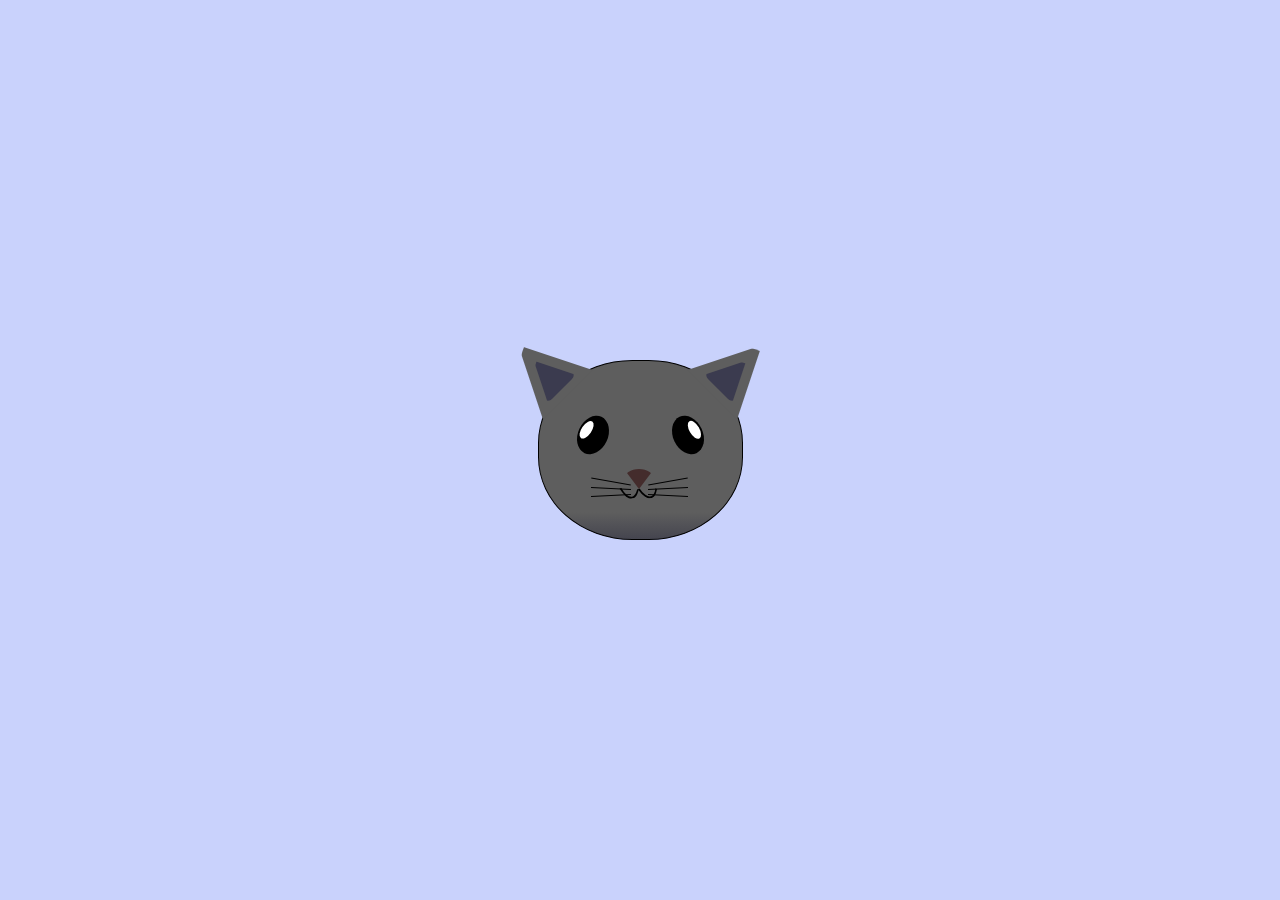
==== cat.html @ ee512628 "Um so yeah" ====
<!DOCTYPE html>
<html lang="en">
<head>
    <meta charset="UTF-8">
    <title>fCC Cat Painting</title>
    <link rel="stylesheet" href="./styles.css">
</head>
<body>
    <main>
      <div class="cat-head">
        <div class="cat-ears">
          <div class="cat-left-ear">
            <div class="cat-left-inner-ear"></div>
          </div>
          <div class="cat-right-ear">
            <div class="cat-right-inner-ear"></div>
          </div>
        </div>

        <div class="cat-eyes">
          <div class="cat-left-eye">
            <div class="cat-left-inner-eye"></div>
          </div>
          <div class="cat-right-eye">
            <div class="cat-right-inner-eye"></div>
          </div>
        </div>
        
        <div class="cat-nose"></div>

        <div class="cat-mouth">
          <div class="cat-mouth-line-left"></div>
          <div class="cat-mouth-line-right"></div>
        </div>

        <div class="cat-whiskers">
          <div class="cat-whiskers-left">
            <div class="cat-whisker-left-top"></div>
            <div class="cat-whisker-left-middle"></div>
            <div class="cat-whisker-left-bottom"></div>
          </div>
          <div class="cat-whiskers-right">
            <div class="cat-whisker-right-top"></div>
            <div class="cat-whisker-right-middle"></div>
            <div class="cat-whisker-right-bottom"></div>
          </div>
        </div>

      </div>
    </main>
</body>
</html>
---- styles.css ----
* {
  box-sizing: border-box;
}

body {
  background-color: #c9d2fc;
}

.cat-head {
  position: absolute;
  right: 0;
  left: 0;
  top: 0;
  bottom: 0;
  margin: auto;
  background: linear-gradient(#5e5e5e 85%, #45454f 100%);
  width: 205px;
  height: 180px;
  border: 1px solid #000;
  border-radius: 46%;
}

.cat-left-ear {
  position: absolute;
  top: -26px;
  left: -31px;
  z-index: 1;
  border-top-left-radius: 90px;
  border-top-right-radius: 10px;
  transform: rotate(-45deg);
  border-left: 35px solid transparent;
  border-right: 35px solid transparent;
  border-bottom: 70px solid #5e5e5e;
}

.cat-right-ear {
  position: absolute;
  top: -26px;
  left: 163px;
  z-index: 1;
  transform: rotate(45deg);
  border-top-left-radius: 90px;
  border-top-right-radius: 10px;
  border-left: 35px solid transparent;
  border-right: 35px solid transparent;
  border-bottom: 70px solid #5e5e5e;
}

.cat-left-inner-ear {
  position: absolute;
  top: 22px;
  left: -20px;
  border-top-left-radius: 90px;
  border-top-right-radius: 10px;
  border-bottom-right-radius: 40%;
  border-bottom-left-radius: 40%;
  border-left: 20px solid transparent;
  border-right: 20px solid transparent;
  border-bottom: 40px solid #3b3b4f;
}

.cat-right-inner-ear {
  position: absolute;
  top: 22px;
  left: -20px;
  border-top-left-radius: 90px;
  border-top-right-radius: 10px;
  border-bottom-right-radius: 40%;
  border-bottom-left-radius: 40%;
  border-left: 20px solid transparent;
  border-right: 20px solid transparent;
  border-bottom: 40px solid #3b3b4f;
}

.cat-left-eye {
  position: absolute;
  top: 54px;
  left: 39px;
  border-radius: 60%;
  transform: rotate(25deg);
  width: 30px;
  height: 40px;
  background-color: #000;
}

.cat-right-eye {
  position: absolute;
  top: 54px;
  left: 134px;
  border-radius: 60%;
  transform: rotate(-25deg);
  width: 30px;
  height: 40px;
  background-color: #000;
}

.cat-left-inner-eye {
  position: absolute;
  top: 8px;
  left: 2px;
  width: 10px;
  height: 20px;
  transform: rotate(10deg);
  background-color: #fff;
  border-radius: 60%;
}

.cat-right-inner-eye {
  position: absolute;
  top: 8px;
  left: 18px;
  transform: rotate(-5deg);
  width: 10px;
  height: 20px;
  background-color: #fff;
  border-radius: 60%;
}

.cat-nose {
  position: absolute;
  top: 108px;
  left: 85px;
  border-top-left-radius: 50%;
  border-bottom-right-radius: 50%;
  border-bottom-left-radius: 50%;
  transform: rotate(180deg);
  border-left: 15px solid transparent;
  border-right: 15px solid transparent;
  border-bottom: 20px solid #442c2c;
}

.cat-mouth div {
  width: 30px;
  height: 50px;
  border: 2px solid #000;
  border-radius: 190%/190px 150px 0 0;
  border-color: black transparent transparent transparent;
}

.cat-mouth-line-left {
  position: absolute;
  top: 88px;
  left: 74px;
  transform: rotate(170deg);
}

.cat-mouth-line-right {
  position: absolute;
  top: 88px;
  left: 91px;
  transform: rotate(165deg);
}

.cat-whiskers-left div {
  width: 40px;
  height: 1px;
  background-color: #000;
}

.cat-whiskers-right div {
  width: 40px;
  height: 1px;
  background-color: #000;
}

.cat-whisker-left-top {
  position: absolute;
  top: 120px;
  left: 52px;
  transform: rotate(10deg);
}

.cat-whisker-left-middle {
  position: absolute;
  top: 127px;
  left: 52px;
  transform: rotate(3deg);
}

.cat-whisker-left-bottom {
  position: absolute;
  top: 134px;
  left: 52px;
  transform: rotate(-3deg);
}

.cat-whisker-right-top {
  position: absolute;
  top: 120px;
  left: 109px;
  transform: rotate(-10deg);
}

.cat-whisker-right-middle {
  position: absolute;
  top: 127px;
  left: 109px;
  transform: rotate(-3deg);
}

.cat-whisker-right-bottom {
  position: absolute;
  top: 134px;
  left: 109px;
  transform: rotate(3deg);
}
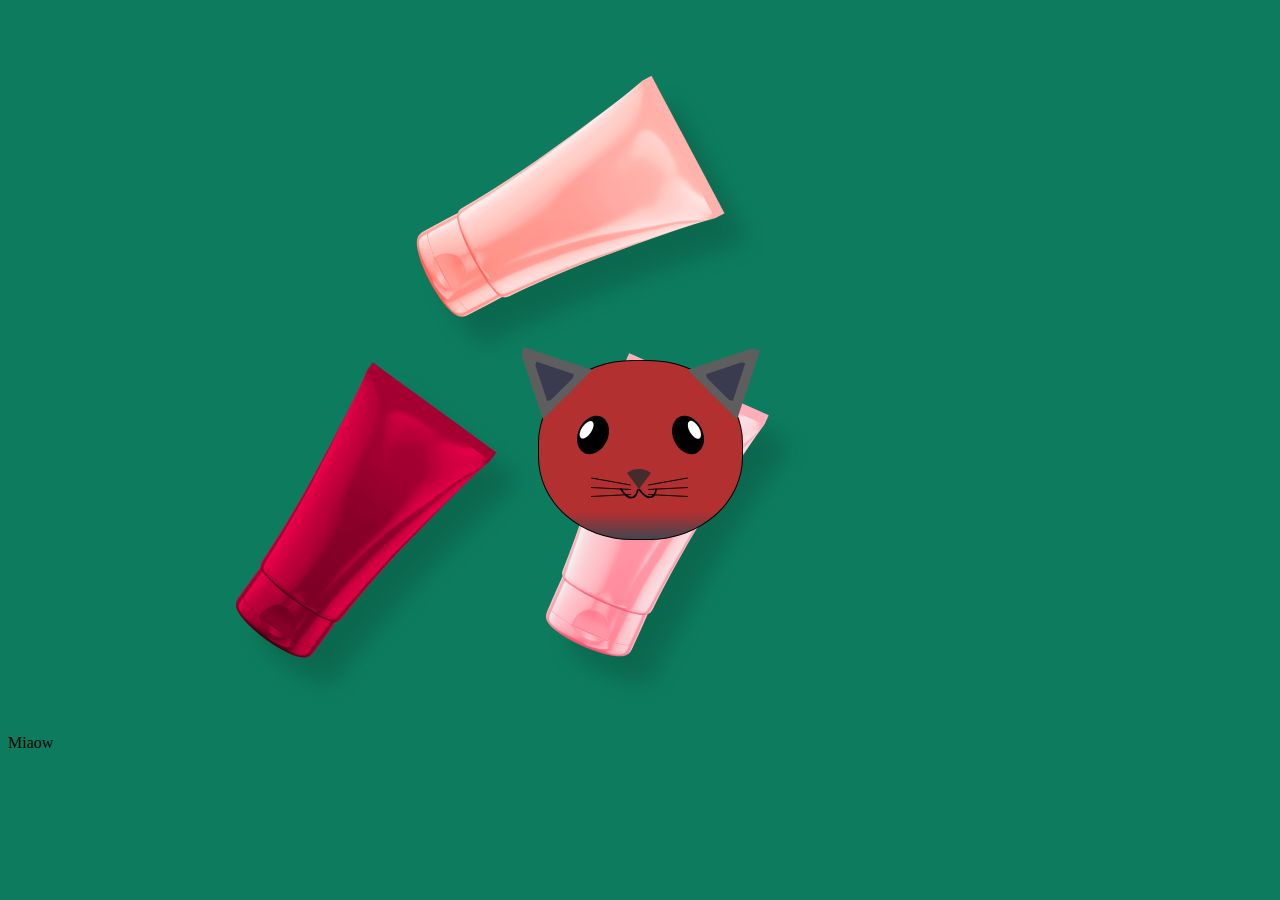
==== commit 10e634e3: "added tubes" ====
--- a/cat.html
+++ b/cat.html
@@ -7,6 +7,8 @@
 </head>
 <body>
     <main>
+      Miaow
+      <img src="tubesss.png" alt="tubes">
       <div class="cat-head">
         <div class="cat-ears">
           <div class="cat-left-ear">
--- a/styles.css
+++ b/styles.css
@@ -3,7 +3,7 @@
 }
 
 body {
-  background-color: #c9d2fc;
+  background-color: #0d7c5e;
 }
 
 .cat-head {
@@ -13,7 +13,7 @@
   top: 0;
   bottom: 0;
   margin: auto;
-  background: linear-gradient(#5e5e5e 85%, #45454f 100%);
+  background: linear-gradient(#b23030 85%, #45454f 100%);
   width: 205px;
   height: 180px;
   border: 1px solid #000;
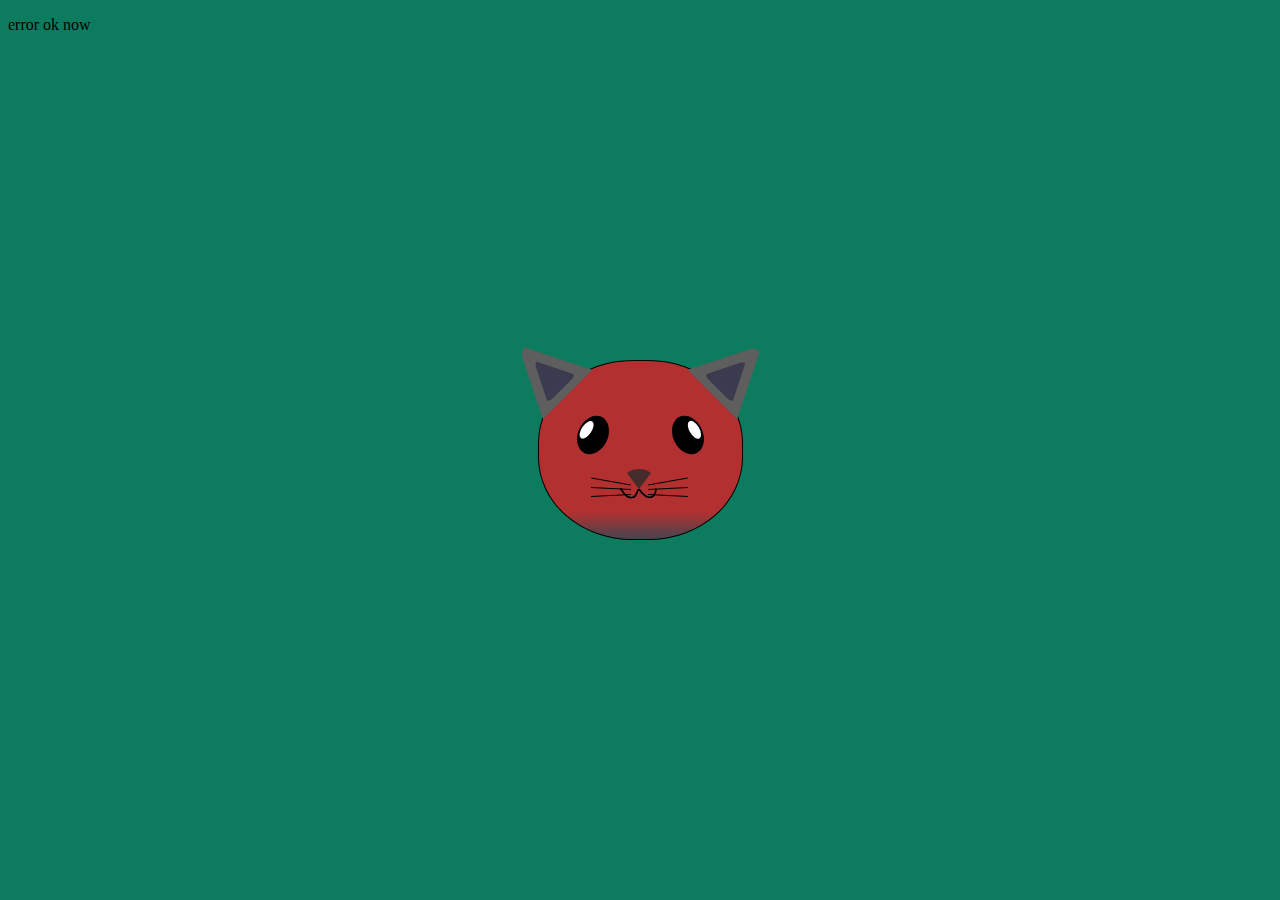
==== commit e20cc272: "error fixed" ====
--- a/cat.html
+++ b/cat.html
@@ -7,8 +7,7 @@
 </head>
 <body>
     <main>
-      Miaow
-      <img src="tubesss.png" alt="tubes">
+      <p>error ok now</p>
       <div class="cat-head">
         <div class="cat-ears">
           <div class="cat-left-ear">
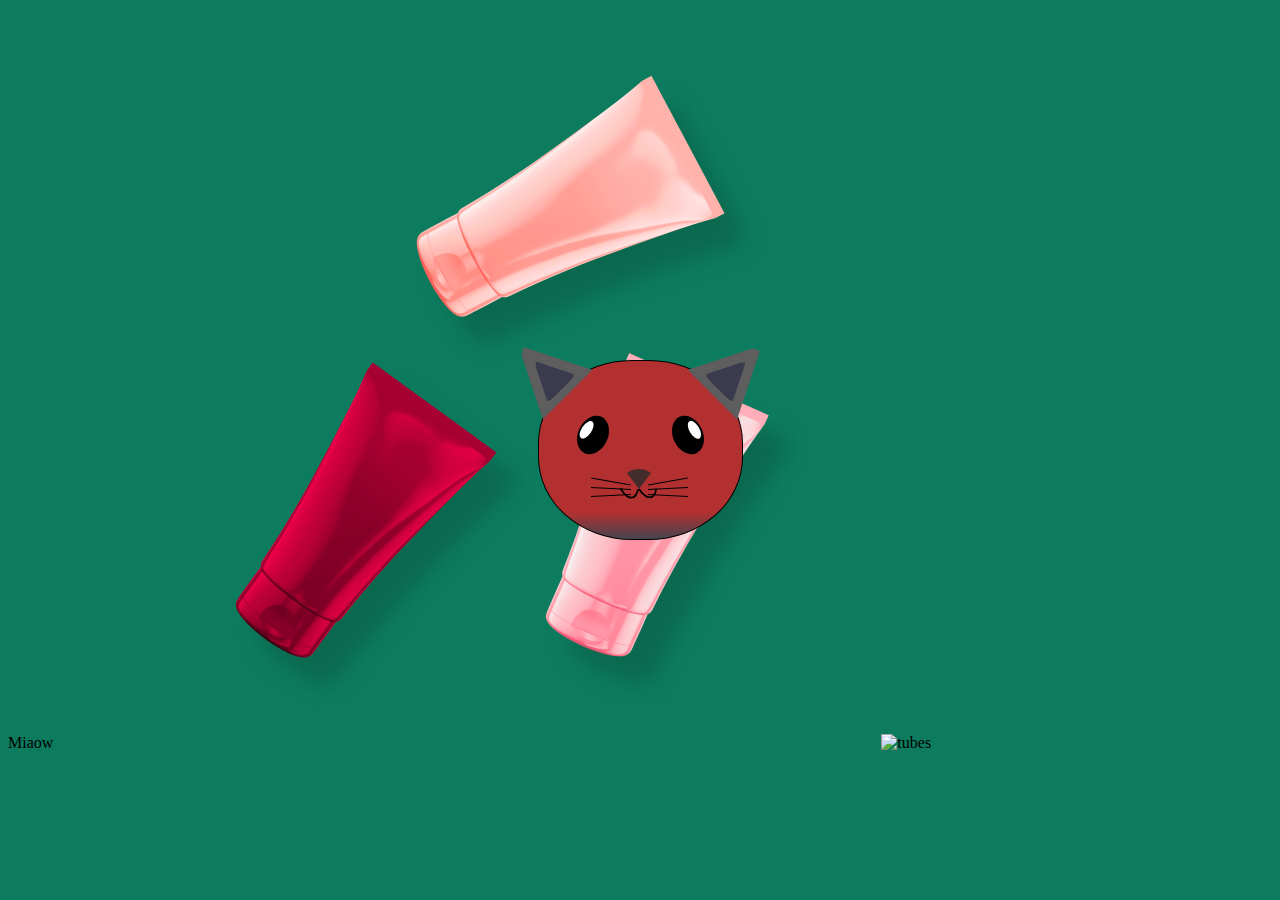
==== commit 2c630e35: "added lipssss" ====
--- a/cat.html
+++ b/cat.html
@@ -7,7 +7,9 @@
 </head>
 <body>
     <main>
-      <p>error ok now</p>
+      Miaow
+      <img src="tubesss.png" alt="tubes">
+      <img src="lipbalm.png" height="600px" alt="tubes">
       <div class="cat-head">
         <div class="cat-ears">
           <div class="cat-left-ear">
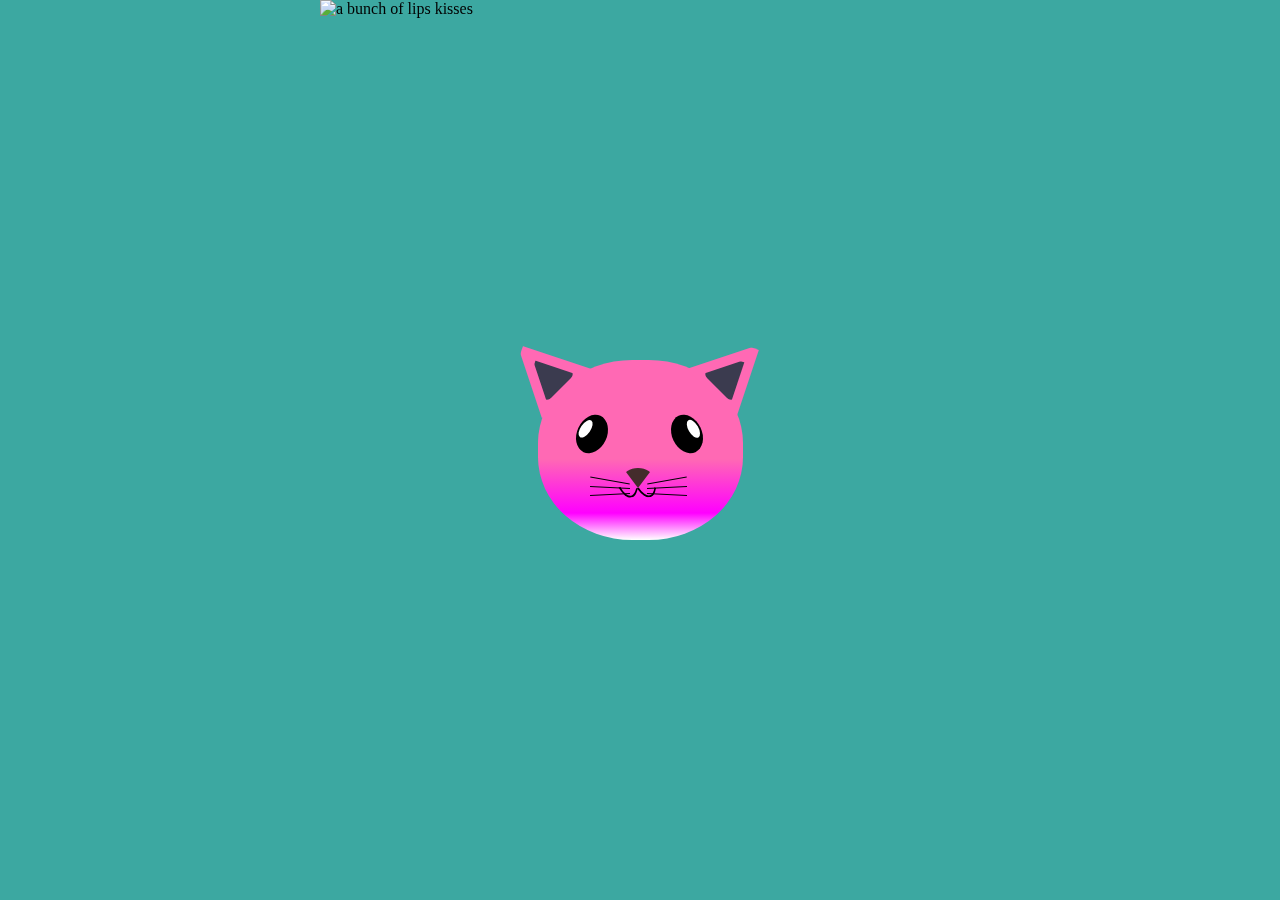
==== commit 4b434fde: "making the lips dances around the pink cat" ====
--- a/cat.html
+++ b/cat.html
@@ -7,9 +7,7 @@
 </head>
 <body>
     <main>
-      Miaow
-      <img src="tubesss.png" alt="tubes">
-      <img src="lipbalm.png" height="600px" alt="tubes">
+      <img id="kiss" src="lipbalm.png" alt="a bunch of lips kisses">
       <div class="cat-head">
         <div class="cat-ears">
           <div class="cat-left-ear">
--- a/styles.css
+++ b/styles.css
@@ -3,7 +3,19 @@
 }
 
 body {
-  background-color: #0d7c5e;
+  background-color: #3ca8a1;
+}
+
+main{
+  width: 100vw;
+}
+
+#kiss {
+  width:50%;
+  min-width: 700px;
+  position: fixed;
+  top:0;
+  left:25%;
 }
 
 .cat-head {
@@ -13,10 +25,10 @@
   top: 0;
   bottom: 0;
   margin: auto;
-  background: linear-gradient(#b23030 85%, #45454f 100%);
+  background: linear-gradient(hotpink 55%, fuchsia 85%, white 100%);
   width: 205px;
   height: 180px;
-  border: 1px solid #000;
+ /*border: 1px solid #000;*/
   border-radius: 46%;
 }
 
@@ -30,7 +42,7 @@
   transform: rotate(-45deg);
   border-left: 35px solid transparent;
   border-right: 35px solid transparent;
-  border-bottom: 70px solid #5e5e5e;
+  border-bottom: 70px solid hotpink;
 }
 
 .cat-right-ear {
@@ -43,7 +55,7 @@
   border-top-right-radius: 10px;
   border-left: 35px solid transparent;
   border-right: 35px solid transparent;
-  border-bottom: 70px solid #5e5e5e;
+  border-bottom: 70px solid hotpink;
 }
 
 .cat-left-inner-ear {
